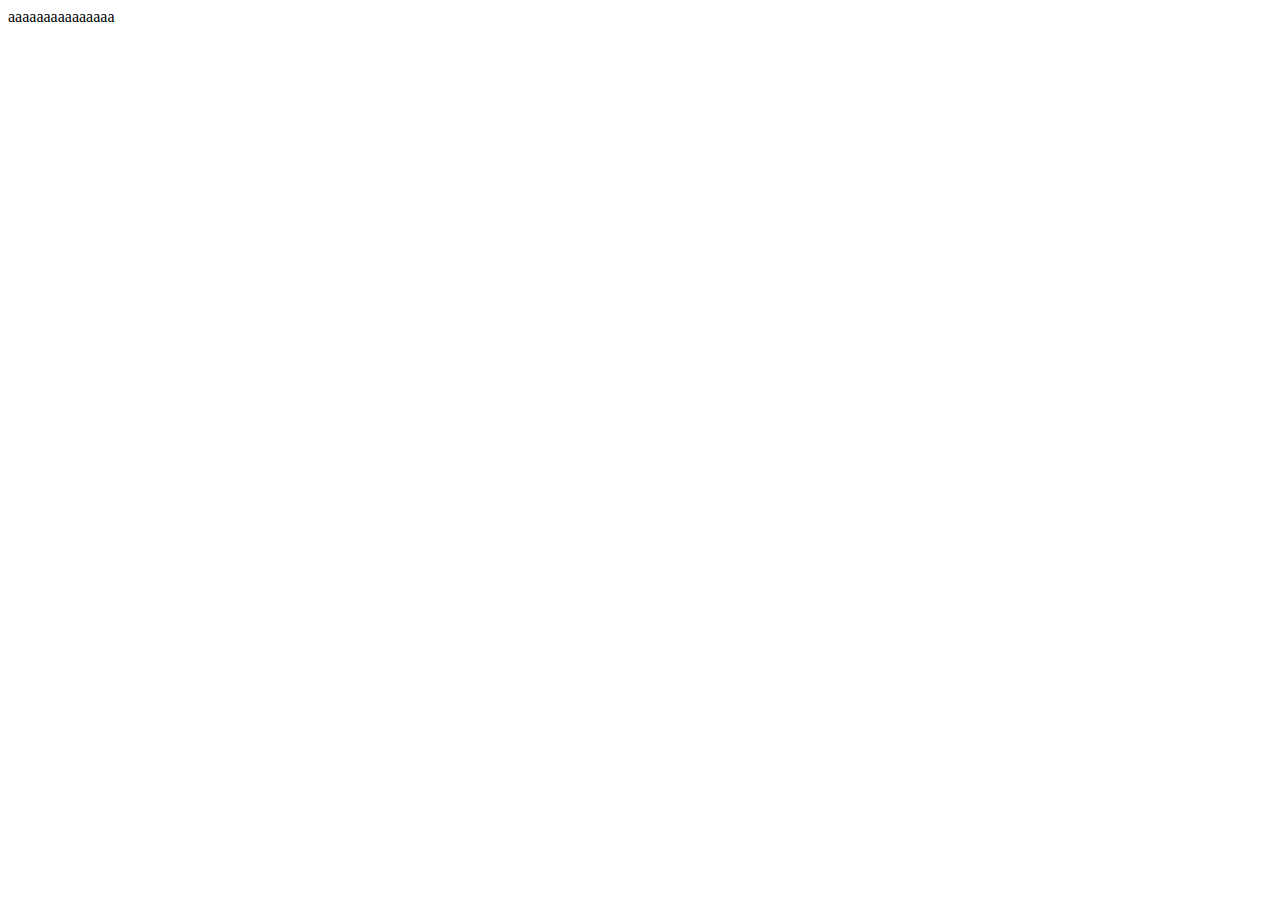
==== Index.html @ ffdb2e60 "jhjhh" ====
<!DOCTYPE html>
<html lang="en">
<head>
    <meta charset="UTF-8">
    <meta name="viewport" content="width=device-width, initial-scale=1.0">
    <title>School Site</title>
</head>
<body>
    <div>
        aaaaaaaaaaaaaaa
    </div>
    <div> </div>
</body>
</html>
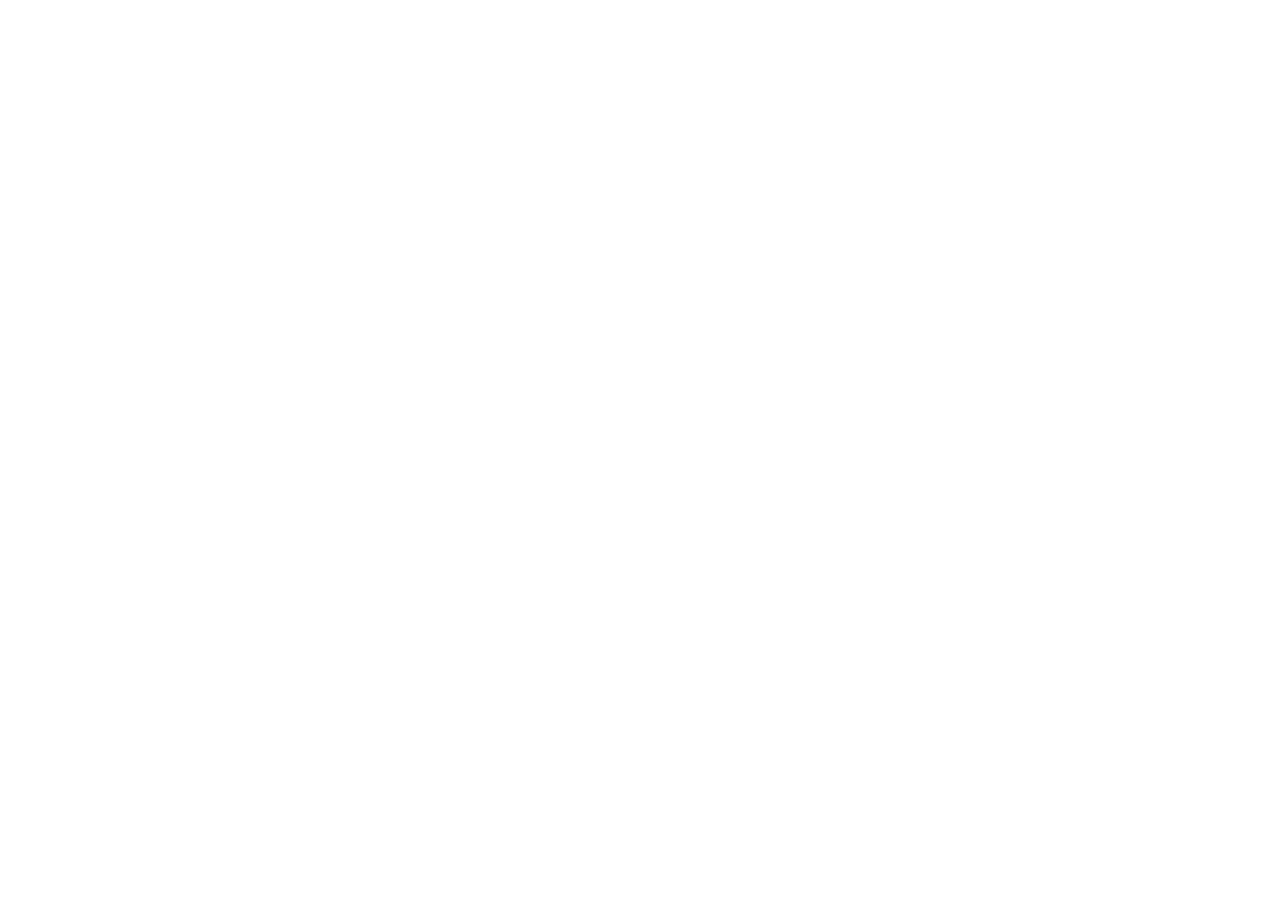
==== commit 26e59d59: "ee" ====
--- a/Index.html
+++ b/Index.html
@@ -6,9 +6,6 @@
     <title>School Site</title>
 </head>
 <body>
-    <div>
-        aaaaaaaaaaaaaaa
-    </div>
-    <div> </div>
+ 
 </body>
 </html>
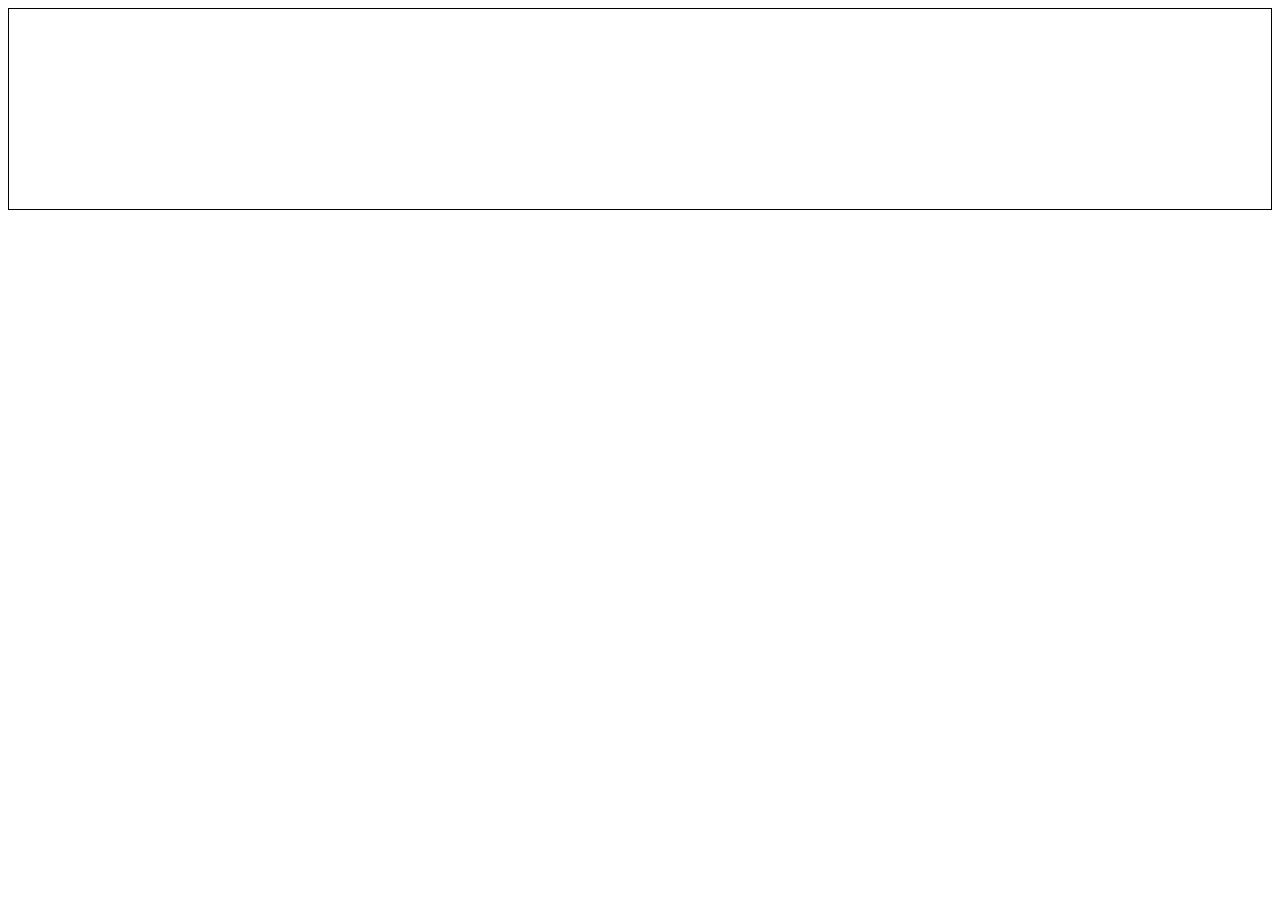
==== commit 9b585d48: "za" ====
--- a/Index.html
+++ b/Index.html
@@ -4,8 +4,18 @@
     <meta charset="UTF-8">
     <meta name="viewport" content="width=device-width, initial-scale=1.0">
     <title>School Site</title>
+    <style> 
+    header{
+        height: 200px;
+        border:1px solid black;
+    }
+
+    
+    </style>
 </head>
 <body>
+    <header> </header>
+
  
 </body>
 </html>
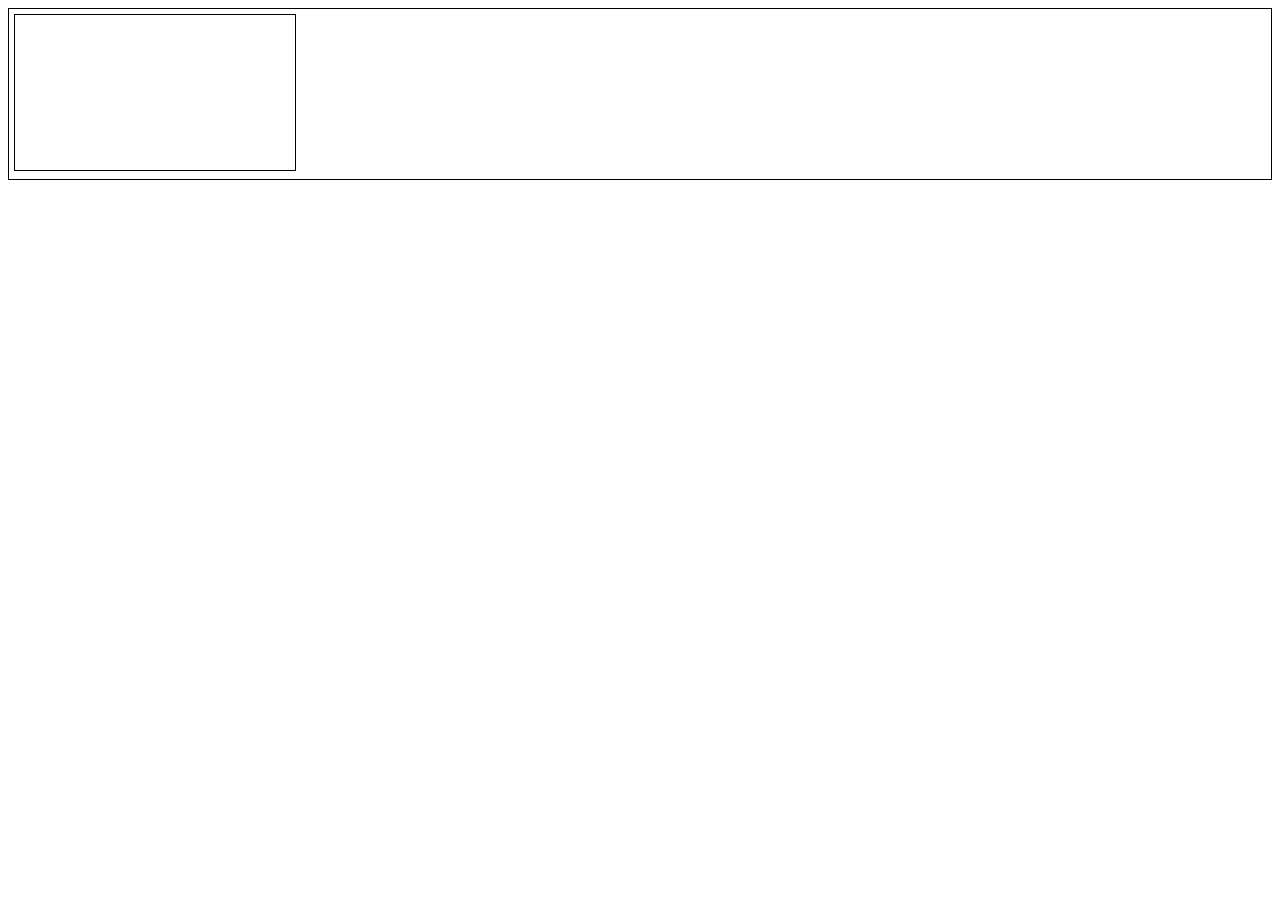
==== commit 9fcfed42: "huj" ====
--- a/Index.html
+++ b/Index.html
@@ -6,15 +6,25 @@
     <title>School Site</title>
     <style> 
     header{
-        height: 200px;
+        height: 170px;
         border:1px solid black;
+    }
+    #logo{
+        width: 280px;
+        height: 155px;
+        float: left;
+        border: 1px solid black;
+        margin-top: 5px;
+        margin-left: 5px;
     }
 
     
     </style>
 </head>
 <body>
-    <header> </header>
+    <header> 
+        <div id="logo"> </div>
+    </header>
 
  
 </body>
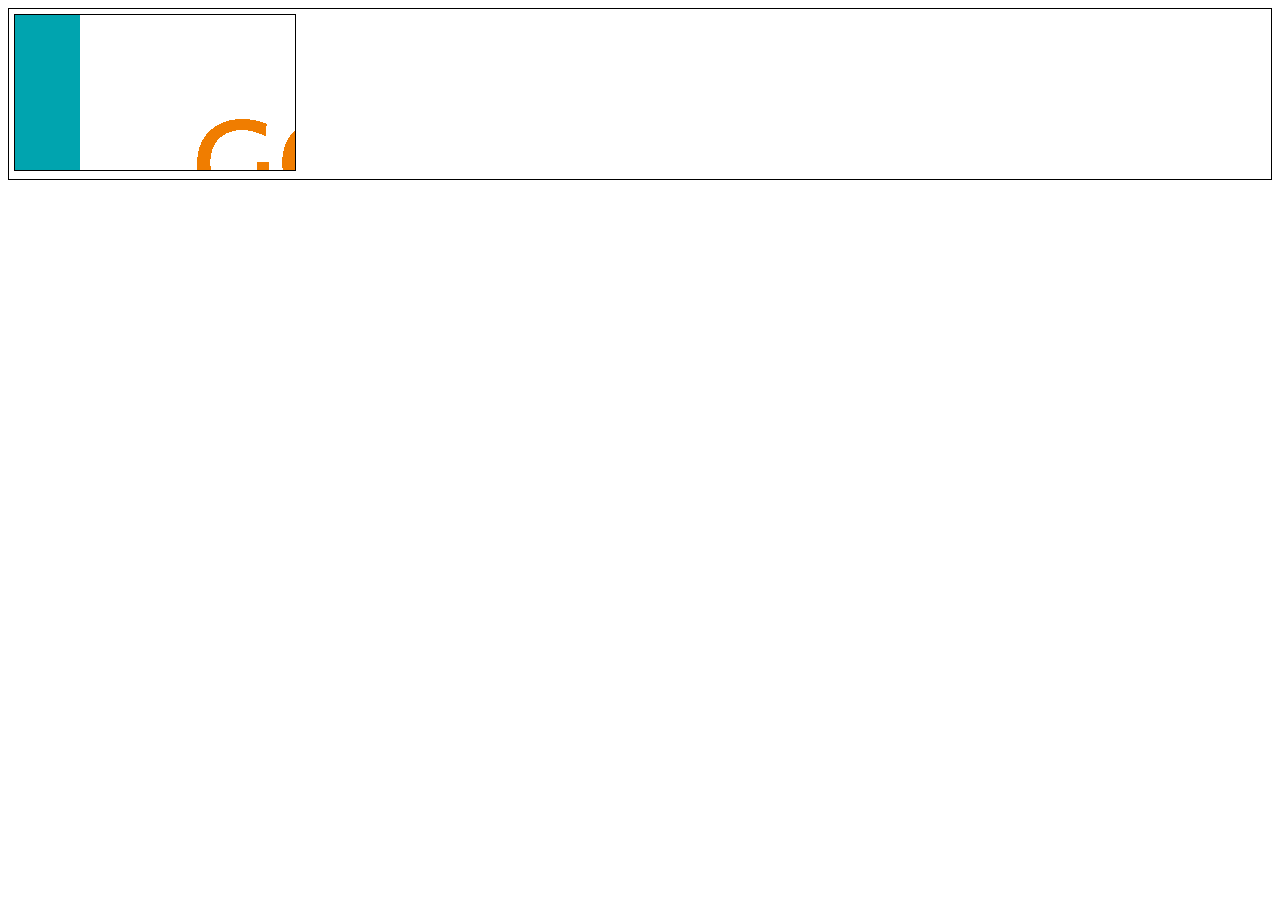
==== commit 8fca065b: "hjk" ====
--- a/Index.html
+++ b/Index.html
@@ -16,6 +16,8 @@
         border: 1px solid black;
         margin-top: 5px;
         margin-left: 5px;
+        background-image: url("Media/Pictures/logo.png");
+        background-position: center;
     }
 
     
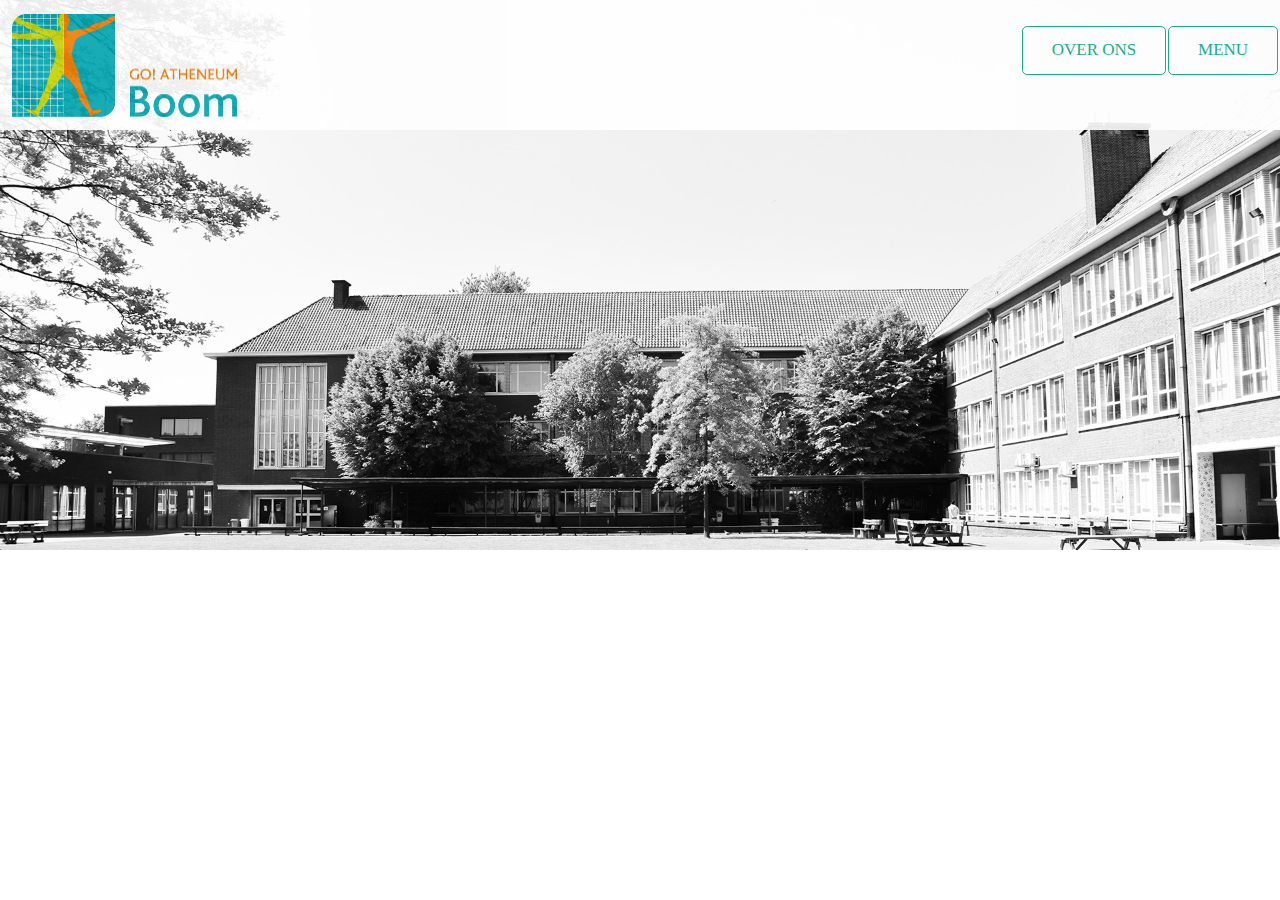
==== commit 635b6b3a: "dz" ====
--- a/Index.html
+++ b/Index.html
@@ -4,29 +4,122 @@
     <meta charset="UTF-8">
     <meta name="viewport" content="width=device-width, initial-scale=1.0">
     <title>School Site</title>
-    <style> 
+    <style>
+    
+    body{
+        padding: 0px;
+        margin: 0px;
+    }
     header{
-        height: 170px;
-        border:1px solid black;
+        height: 550px;
+       
+        background:url("Media/Pictures/achtergrondFoto.png");
+        background-size: cover;
     }
     #logo{
-        width: 280px;
-        height: 155px;
+        width:  300px;
+        height: 105px;
         float: left;
-        border: 1px solid black;
-        margin-top: 5px;
-        margin-left: 5px;
+        margin-top: 1%;
+        margin-left: -2%;
         background-image: url("Media/Pictures/logo.png");
         background-position: center;
+        background-size:75%;
+        background-repeat: no-repeat ; 
+        opacity: 1;
     }
+    #balk-boven{
+        height: 130px;
+        background: white;
+        opacity: 0.9;
+    }   
+    .menus{
+        border:1px solid black;
+        height:60px;
+        width: 200px;
+        float: right;
+        margin-top: 2%;
+        margin-right: 2px;
+        text-align: center;
+        line-height: 60px;
+        font-family: 'Trebuchet MS', 'Lucida Sans Unicode', 'Lucida Grande', 'Lucida Sans', Arial, sans-serif;
+        font-size: large;  
+    }
+    .button {
+        float: right;
+        margin-top: 2%;
+        margin-right: 2px;
+ --color: #00A97F;
+ padding: 0.8em 1.7em;
+ background-color: transparent;
+ border-radius: .3em;
+ position: relative;
+ overflow: hidden;
+ cursor: pointer;
+ transition: .5s;
+ font-weight: 400;
+ font-size: 17px;
+ border: 1px solid;
+ font-family: inherit;
+ text-transform: uppercase;
+ color: var(--color);
+ z-index: 1;
+}
+
+.button::before, .button::after {
+ content: '';
+ display: block;
+ width: 50px;
+ height: 50px;
+ transform: translate(-50%, -50%);
+ position: absolute;
+ border-radius: 50%;
+ z-index: -1;
+ background-color: var(--color);
+ transition: 1s ease;
+}
+
+.button::before {
+ top: -1em;
+ left: -1em;
+}
+
+.button::after {
+ left: calc(100% + 1em);
+ top: calc(100% + 1em);
+}
+
+.button:hover::before, .button:hover::after {
+ height: 410px;
+ width: 410px;
+}
+
+.button:hover {
+ color: rgb(10, 25, 30);
+}
+
+.button:active {
+ filter: brightness(.8);
+}
+ 
+  
 
     
     </style>
 </head>
 <body>
     <header> 
-        <div id="logo"> </div>
+        <div id="balk-boven">
+            <div id="logo"> </div>
+            <!-- <div class="menus"> MENU</div>
+            <div class="menus"> OVER ONS</div>  -->
+            <button class="button">Menu</button>
+            <button class="button">Over ons</button>
+           
+        </div>
+        
     </header>
+
 
  
 </body>
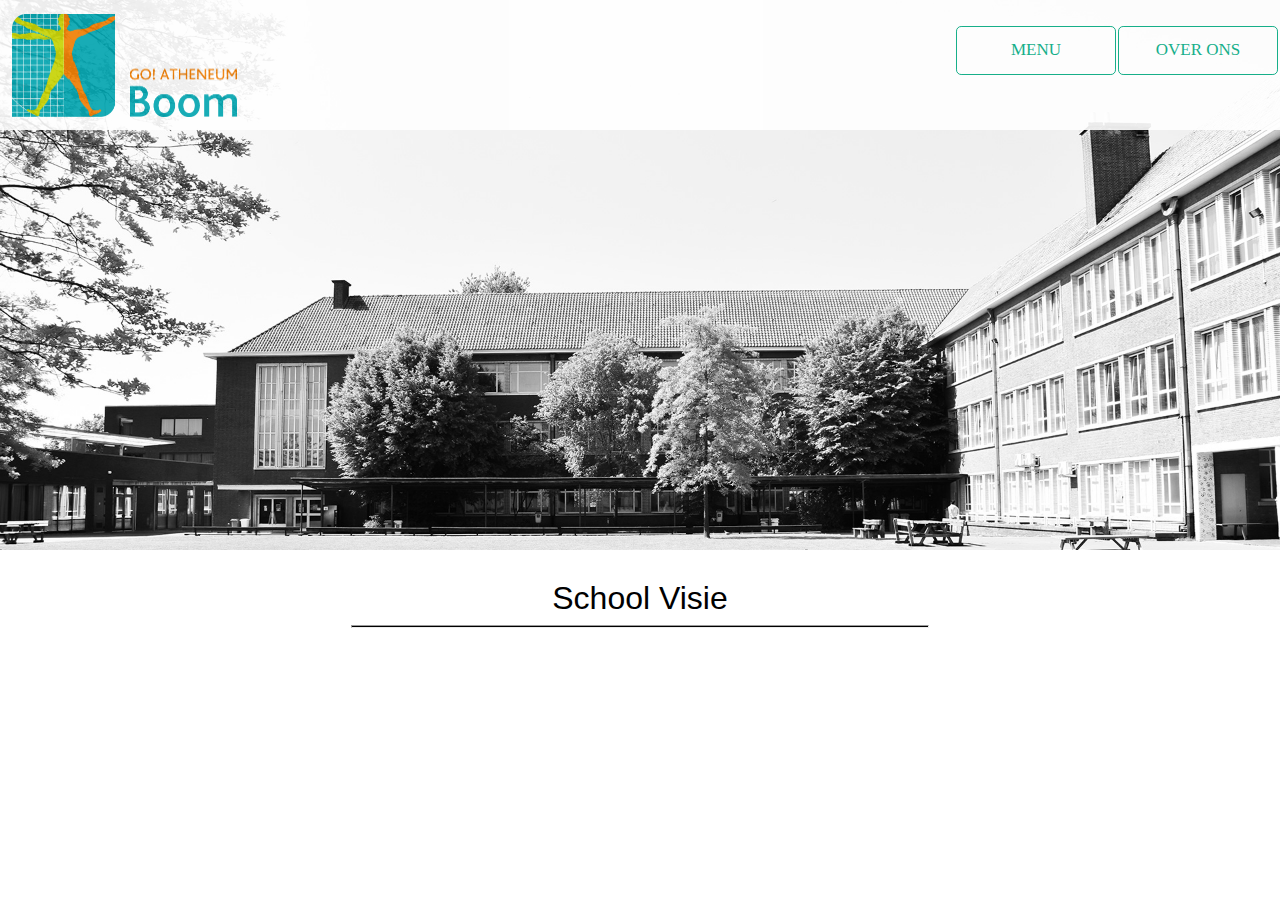
==== commit 4a788e5f: "zdz" ====
--- a/Index.html
+++ b/Index.html
@@ -49,60 +49,71 @@
         float: right;
         margin-top: 2%;
         margin-right: 2px;
- --color: #00A97F;
- padding: 0.8em 1.7em;
- background-color: transparent;
- border-radius: .3em;
- position: relative;
- overflow: hidden;
- cursor: pointer;
- transition: .5s;
- font-weight: 400;
- font-size: 17px;
- border: 1px solid;
- font-family: inherit;
- text-transform: uppercase;
- color: var(--color);
- z-index: 1;
-}
+        --color: #00A97F;
+        padding: 0.8em 1.7em;
+        background-color: transparent;
+        border-radius: .3em;
+        position: relative;
+        overflow: hidden;
+        cursor: pointer;
+        transition: .5s;
+        font-weight: 400;
+        font-size: 17px;
+        border: 1px solid;
+        font-family: inherit;
+        text-transform: uppercase;
+        color: var(--color);
+        z-index: 1;
+        width: 160px;
+    }
 
 .button::before, .button::after {
- content: '';
- display: block;
- width: 50px;
- height: 50px;
- transform: translate(-50%, -50%);
- position: absolute;
- border-radius: 50%;
- z-index: -1;
- background-color: var(--color);
- transition: 1s ease;
-}
+    content: '';
+    display: block;
+    width: 50px;
+    height: 50px;
+    transform: translate(-50%, -50%);
+    position: absolute;
+    border-radius: 50%;
+    z-index: -1;
+    background-color: var(--color);
+    transition: 1s ease;
+    }
 
 .button::before {
- top: -1em;
- left: -1em;
-}
+    top: -1em;
+    left: -1em;
+    }
 
 .button::after {
- left: calc(100% + 1em);
- top: calc(100% + 1em);
-}
+    left: calc(100% + 1em);
+    top: calc(100% + 1em);
+    }
 
 .button:hover::before, .button:hover::after {
- height: 410px;
- width: 410px;
-}
+    height: 410px;
+    width: 410px;
+    }
 
 .button:hover {
- color: rgb(10, 25, 30);
-}
+    color: rgb(10, 25, 30);
+    }
 
 .button:active {
- filter: brightness(.8);
-}
- 
-  
+    filter: brightness(.8);
+    }
+    #titel{
+    margin-top: 30px;
+    text-align: center;
+    font-size: xx-large;    
+    font-family: 'Trebuchet MS', 'Lucida Sans Unicode', 'Lucida Grande', 'Lucida Sans', Arial, sans-serif;
+  }
+  hr{
+      width: 45%;
+          
+          background-color: black;
+          height: 1px;    
+  }
 
     
     </style>
@@ -113,12 +124,12 @@
             <div id="logo"> </div>
             <!-- <div class="menus"> MENU</div>
             <div class="menus"> OVER ONS</div>  -->
+            <button class="button">Over ons</button>
             <button class="button">Menu</button>
-            <button class="button">Over ons</button>
            
-        </div>
-        
+        </div>  
     </header>
+    <div id="titel"> School Visie</div><hr>
 
 
  
